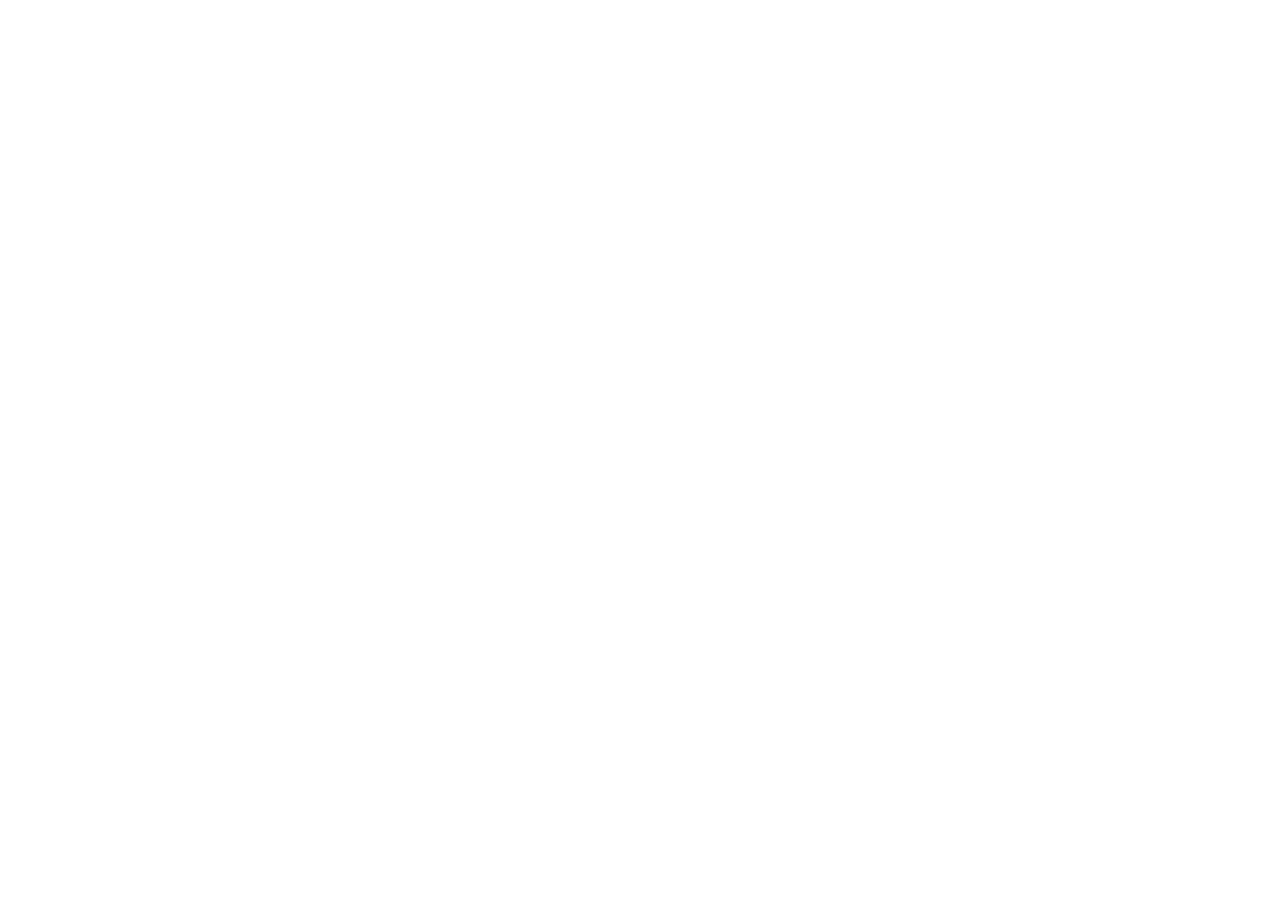
==== index.html @ affb2a4c "Initial commit" ====
<!DOCTYPE html>
<html>
  <head>
    <meta charset="utf-8">
    <meta name="viewport" content="width=device-width">
    <title>repl.it</title>
    <link href="style.css" rel="stylesheet" type="text/css" />
  </head>
  <body>
    <script src="script.js"></script>
  </body>
</html>
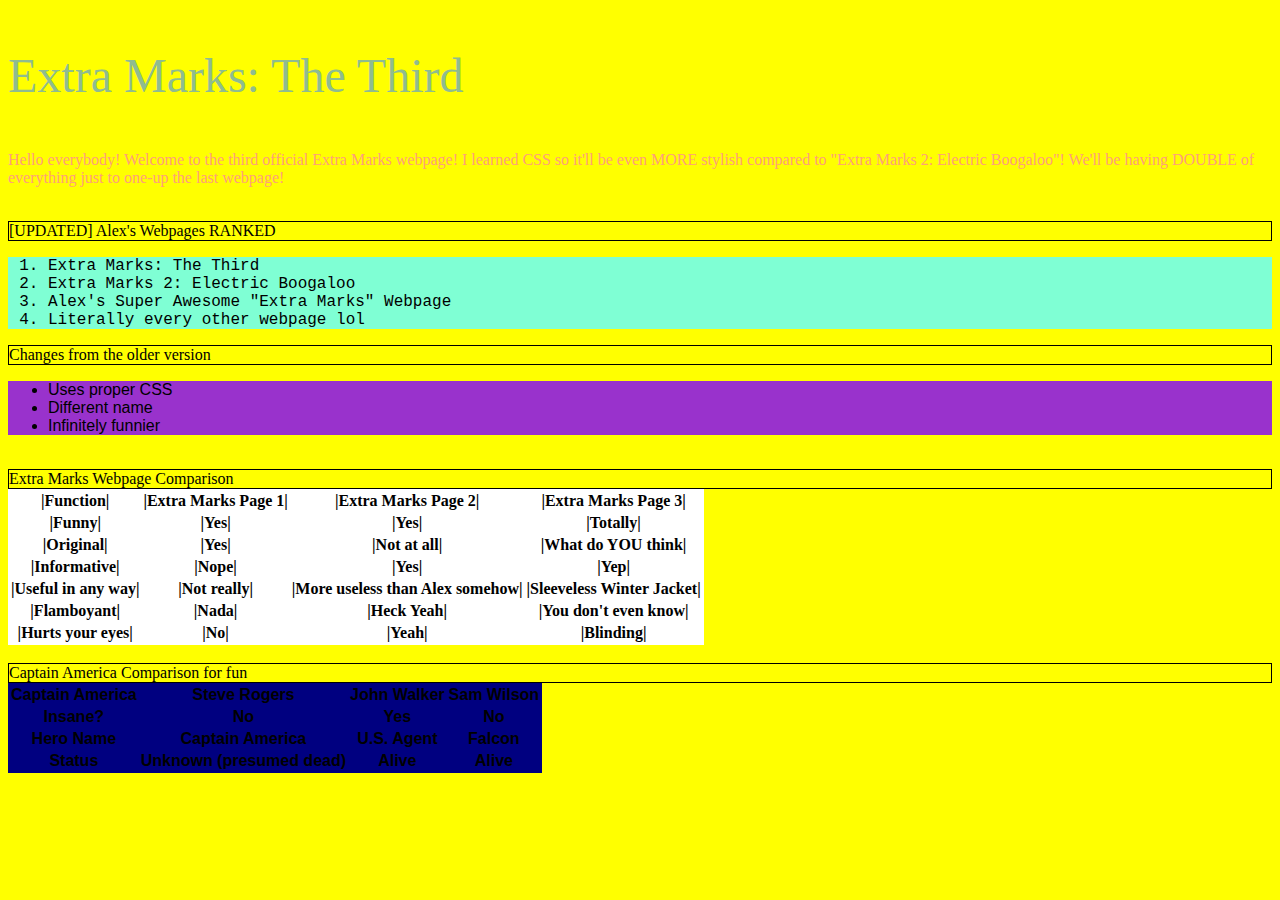
==== commit 7dc2cdae: "format changes" ====
--- a/index.html
+++ b/index.html
@@ -1,12 +1,98 @@
 <!DOCTYPE html>
 <html>
   <head>
-    <meta charset="utf-8">
-    <meta name="viewport" content="width=device-width">
-    <title>repl.it</title>
+    <title>Extra Marks: The Third</title>
     <link href="style.css" rel="stylesheet" type="text/css" />
   </head>
-  <body>
-    <script src="script.js"></script>
-  </body>
-</html>+  <body style="background-color:yellow">
+    <p class="fakeheader">Extra Marks: The Third</p>
+    <p class="paragraph">Hello everybody! Welcome to the third official Extra Marks webpage! I learned CSS so it'll be even MORE stylish compared to "Extra Marks 2: Electric Boogaloo"! We'll be having DOUBLE of everything just to one-up the last webpage!</p>
+    <br>
+    <div style="border:1px solid black">[UPDATED] Alex's Webpages RANKED</div>
+    <ol class="list1">
+      <li>Extra Marks: The Third</li>
+      <li>Extra Marks 2: Electric Boogaloo</li>
+      <li>Alex's Super Awesome "Extra Marks" Webpage</li>
+      <li>Literally every other webpage lol</li>
+    </ol>
+    <div style="border:1px solid black">Changes from the older version</div>
+    <ul class="list2">
+      <li>Uses proper CSS</li>
+      <li>Different name</li>
+      <li>Infinitely funnier</li>
+    </ul>
+    <br>
+    <div style="border:1px solid black">Extra Marks Webpage Comparison</div>
+    <table class="table1">
+      <tr>
+        <th>|Function|</th>
+        <th>|Extra Marks Page 1|</th>
+        <th>|Extra Marks Page 2|</th>
+        <th>|Extra Marks Page 3|</th>
+      </tr>
+      <tr>
+        <th>|Funny|</th>
+        <th>|Yes|</th>
+        <th>|Yes|</th>
+        <th>|Totally|</th>
+      </tr>
+      <tr>
+        <th>|Original|</th>
+        <th>|Yes|</th>
+        <th>|Not at all|</th>
+        <th>|What do YOU think|</th>
+      </tr>
+      <tr>
+        <th>|Informative|</th>
+        <th>|Nope|</th>
+        <th>|Yes|</th>
+        <th>|Yep|</th>
+      </tr>
+      <tr>
+        <th>|Useful in any way|</th>
+        <th>|Not really|</th>
+        <th>|More useless than Alex somehow|</th>
+        <th>|Sleeveless Winter Jacket|</th>
+      </tr>
+      <tr>
+        <th>|Flamboyant|</th>
+        <th>|Nada|</th>
+        <th>|Heck Yeah|</th>
+        <th>|You don't even know|</th>
+      </tr>
+      <tr>
+        <th>|Hurts your eyes|</th>
+        <th>|No|</th>
+        <th>|Yeah|</th>
+        <th>|Blinding|</th>
+      </tr>
+      </table>
+      <br>
+      <div style="border:1px solid black">Captain America Comparison for fun</div>
+    <table class="table2">
+      <tr>
+        <th>Captain America</th>
+        <th>Steve Rogers</th>
+        <th>John Walker</th>
+        <th>Sam Wilson</th>
+      </tr>
+      <tr>
+        <th>Insane?</th>
+        <th>No</th>
+        <th>Yes</th>
+        <th>No</th>
+      </tr>
+      <tr>
+        <th>Hero Name</th>
+        <th>Captain America</th>
+        <th>U.S. Agent</th>
+        <th>Falcon</th>
+      </tr>
+      <tr>
+        <th>Status</th>
+        <th>Unknown (presumed dead)</th>
+        <th>Alive</th>
+        <th>Alive</th>
+      </tr>
+    </table>
+  </body>--- a/style.css
+++ b/style.css
@@ -0,0 +1,30 @@
+.fakeheader {
+  color: darkseagreen;
+  font-size: 300%;
+  font-family: 'Times New Roman', Times, serif;
+}
+
+.paragraph {
+  color: lightsalmon;
+  font-family: cursive;
+}
+
+.list1 {
+  background-color: aquamarine;
+  font-family: 'Courier New', Courier, monospace;
+}
+
+.list2 {
+  background-color:darkorchid;
+  font-family: 'Franklin Gothic Medium', 'Arial Narrow', Arial, sans-serif;
+}
+
+.table1 {
+  background-color: white;
+  font-family:fantasy;
+}
+
+.table2 {
+  background-color: navy;
+  font-family: 'Trebuchet MS', 'Lucida Sans Unicode', 'Lucida Grande', 'Lucida Sans', Arial, sans-serif;
+}
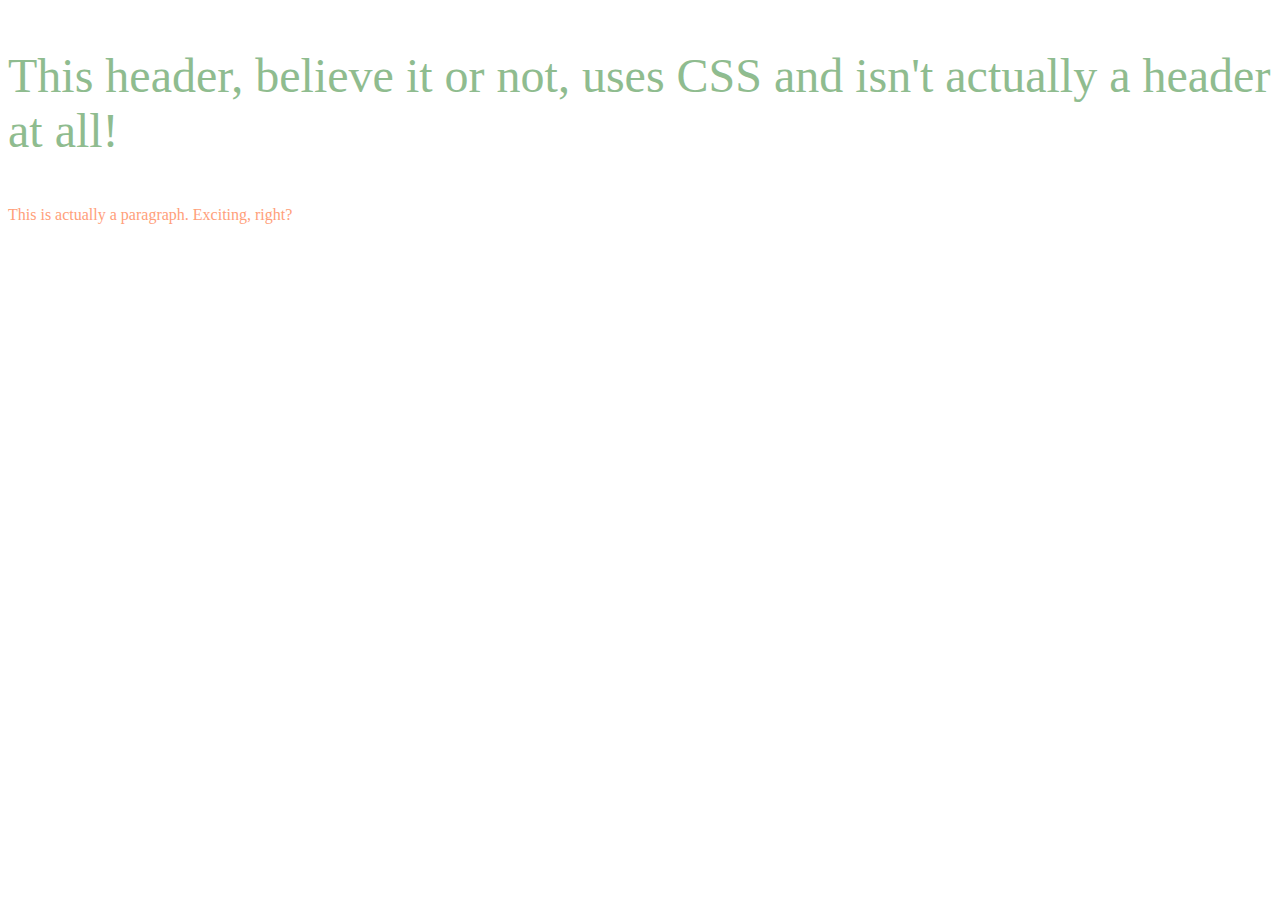
==== commit d5e19726: "Returned to default" ====
--- a/index.html
+++ b/index.html
@@ -1,98 +1,11 @@
 <!DOCTYPE html>
 <html>
   <head>
-    <title>Extra Marks: The Third</title>
+    <title>CSS Debut</title>
     <link href="style.css" rel="stylesheet" type="text/css" />
   </head>
-  <body style="background-color:yellow">
-    <p class="fakeheader">Extra Marks: The Third</p>
-    <p class="paragraph">Hello everybody! Welcome to the third official Extra Marks webpage! I learned CSS so it'll be even MORE stylish compared to "Extra Marks 2: Electric Boogaloo"! We'll be having DOUBLE of everything just to one-up the last webpage!</p>
-    <br>
-    <div style="border:1px solid black">[UPDATED] Alex's Webpages RANKED</div>
-    <ol class="list1">
-      <li>Extra Marks: The Third</li>
-      <li>Extra Marks 2: Electric Boogaloo</li>
-      <li>Alex's Super Awesome "Extra Marks" Webpage</li>
-      <li>Literally every other webpage lol</li>
-    </ol>
-    <div style="border:1px solid black">Changes from the older version</div>
-    <ul class="list2">
-      <li>Uses proper CSS</li>
-      <li>Different name</li>
-      <li>Infinitely funnier</li>
-    </ul>
-    <br>
-    <div style="border:1px solid black">Extra Marks Webpage Comparison</div>
-    <table class="table1">
-      <tr>
-        <th>|Function|</th>
-        <th>|Extra Marks Page 1|</th>
-        <th>|Extra Marks Page 2|</th>
-        <th>|Extra Marks Page 3|</th>
-      </tr>
-      <tr>
-        <th>|Funny|</th>
-        <th>|Yes|</th>
-        <th>|Yes|</th>
-        <th>|Totally|</th>
-      </tr>
-      <tr>
-        <th>|Original|</th>
-        <th>|Yes|</th>
-        <th>|Not at all|</th>
-        <th>|What do YOU think|</th>
-      </tr>
-      <tr>
-        <th>|Informative|</th>
-        <th>|Nope|</th>
-        <th>|Yes|</th>
-        <th>|Yep|</th>
-      </tr>
-      <tr>
-        <th>|Useful in any way|</th>
-        <th>|Not really|</th>
-        <th>|More useless than Alex somehow|</th>
-        <th>|Sleeveless Winter Jacket|</th>
-      </tr>
-      <tr>
-        <th>|Flamboyant|</th>
-        <th>|Nada|</th>
-        <th>|Heck Yeah|</th>
-        <th>|You don't even know|</th>
-      </tr>
-      <tr>
-        <th>|Hurts your eyes|</th>
-        <th>|No|</th>
-        <th>|Yeah|</th>
-        <th>|Blinding|</th>
-      </tr>
-      </table>
-      <br>
-      <div style="border:1px solid black">Captain America Comparison for fun</div>
-    <table class="table2">
-      <tr>
-        <th>Captain America</th>
-        <th>Steve Rogers</th>
-        <th>John Walker</th>
-        <th>Sam Wilson</th>
-      </tr>
-      <tr>
-        <th>Insane?</th>
-        <th>No</th>
-        <th>Yes</th>
-        <th>No</th>
-      </tr>
-      <tr>
-        <th>Hero Name</th>
-        <th>Captain America</th>
-        <th>U.S. Agent</th>
-        <th>Falcon</th>
-      </tr>
-      <tr>
-        <th>Status</th>
-        <th>Unknown (presumed dead)</th>
-        <th>Alive</th>
-        <th>Alive</th>
-      </tr>
-    </table>
-  </body>+  <body>
+    <p class="fakeheader">This header, believe it or not, uses CSS and isn't actually a header at all!</p>
+    <p class="paragraph"> This is actually a paragraph. Exciting, right?</p>
+  </body>
+</html>